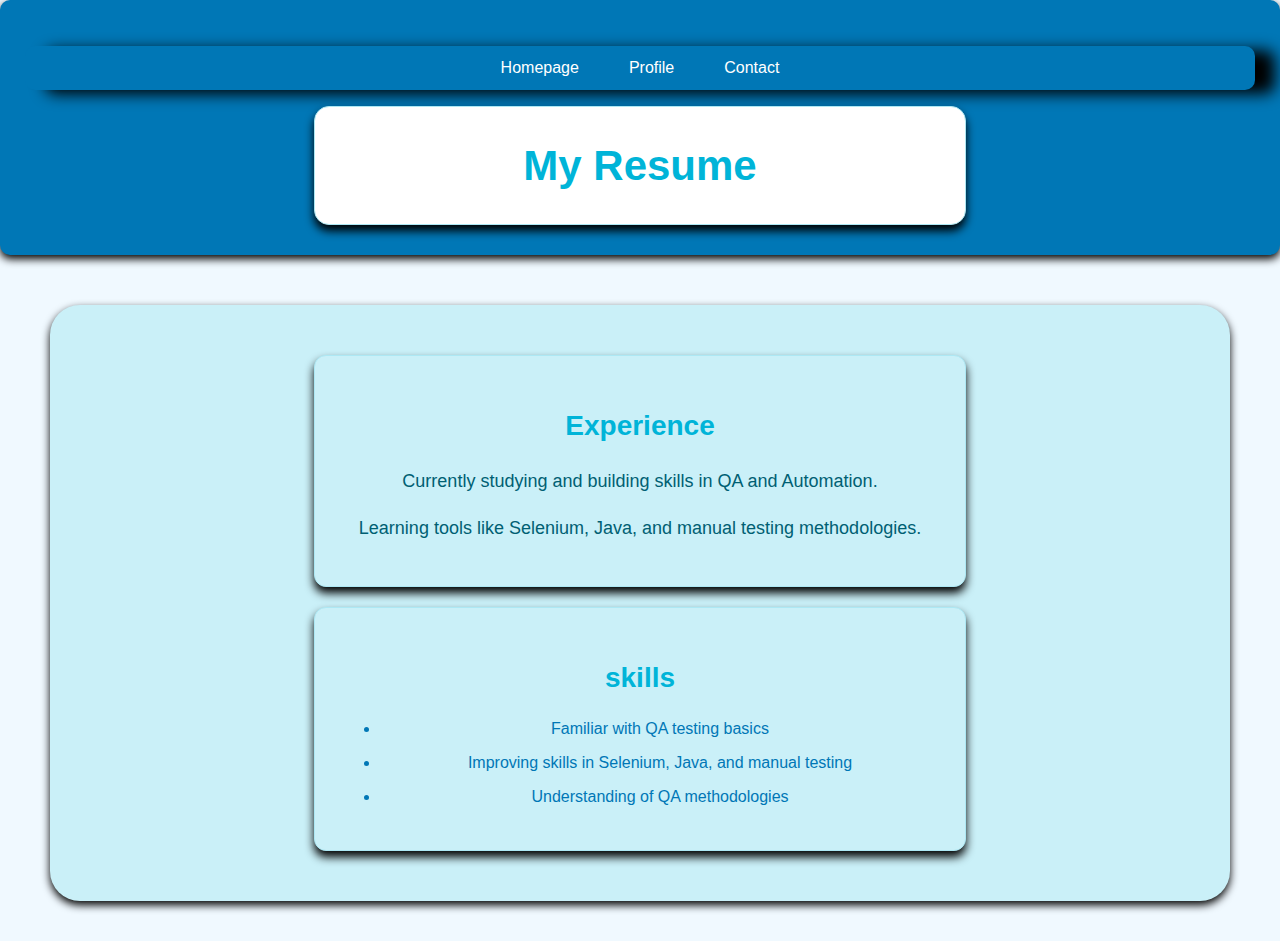
==== resume.html @ a932791f "Add files via upload" ====
<!DOCTYPE html>
<html lang="en">
<head>
<meta charset="UTF-8">
<meta name="viewport" content="width=device-width,initial-scale=1.0">
<title>Resume</title>
<link rel="stylesheet" href="styles.css">
</head>
<body>
<header>
<nav>
<ul>
<li><a href ="index.html">Homepage</a></li>
<li><a href ="profile.html">Profile</a></li>
<li><a href = "contact.html">Contact</a></li>

</ul>
</nav>
<h1>My Resume</h1>
</header>
<section>
<div class="card">
<h2>Experience</h2>
<p>Currently studying and building skills in QA and Automation.</p>
<p>Learning tools like Selenium, Java, and manual testing methodologies.</p>
</div>
<div class="card">
<h2 >skills</h2>
<ul>
<li>Familiar with QA testing basics</li>
<li>Improving skills in Selenium, Java, and manual testing</li>
<li>Understanding of QA methodologies</li>
</ul>
</div>
</section>
</body>
</html>
---- styles.css ----
:root {
	--primary-bg: #f0f9ff;
	--primary-text: #0077b6;
	--secondary-bg: #00b4d8;
	--hover-bg: #90e0ef;
	--card-bg: #caf0f8;
	--border-color: #ade8f4;
	--shadow-color: rgba(0, 0, 0, 30);
}

body{
	font-family: 'Poppins', sans-serif;
	line-height:1.6;
	margin: 0;
	padding: 0;
	background-color: var(--primary-bg);
	color: var(--primary-text);
}
nav ul{
	background: var(--primary-text);
	color: #fff;
	list-style: none;
	padding: 10px;
	display: flex;
	justify-content: center;
	border-radius: 10px;
	box-shadow: 20px 4px 15px var(--shadow-color);
}
nav ul li{
	margin: 0 15px;
}
nav ul li a {
	color: #fff;
	text-decoration: none;
	padding: 5px 10px;
	transition: color 0.3s ease;
}
nav ul li a:hover {
	color: var(--secondary-bg);
}
h1{
	font-size: 42px;
	margin-bottom: 15px;
	text-align: center;
	color: var(--secondary-bg);
}
p{
	font-size: 18px;
	text-align: center;
	color: #005f73;
}
header{
	background-color: var(--primary-text);
	color: #fff;
	padding: 30px 25px;
	text-align: center;
	margin-bottom: 30px;
	border-radius: 10px;
	box-shadow: 0 4px 8px var(--shadow-color);
}
section {
	margin: 50px;
	text-align: left;
	margin-bottom: 40px;
	padding: 30px;
	background-color: var(--card-bg);
	border-radius: 30px;
	box-shadow: 0 4px 8px var(--shadow-color);
}
.category-title{
	color: var(--primary-text);
	font-size: 24px;
	margin-bottom: 10px;
	border-bottom: 2px solid var(--secondary-bg);
	padding-bottom: 5px;
}
h2{
	font-size: 28px;
	color:var(--secondary-bg);
	margin-bottom: 5px;
}
li{
	margin-bottom: 10px;
	line-height: 1.5;
}
.card{
	background-color: var(--card-bg);
	color: var(--primary-text);
	border: 1px solid var(--border-color);
	border-radius: 12px;
	padding: 25px;
	margin: 20px auto;
	box-shadow: 0 6px 10px var(--shadow-color);
	max-width: 600px;
	text-align: center;
}
form{
	display: flex;
	max-width: 600px;
	margin: 0 auto;
	padding: 25px;
	flex-direction: column;
	gap: 20px;
	background-color: var(--card-bg);
	border: 1px solid var(--border-color);
	border-radius: 15px;
	box-shadow: 0 6px 10px var(--shadow-color);
}
form label{
	display: block;
	margin-bottom: 8px;
	font-weight: bold;
	font-size: 18px;
	color: var(--primary-text);
}
form input, form textarea {
	width: 100%;
	padding: 12px;
	font-size: 16px;
	border: 1px solid #ccc;
	border-radius: 8px;
	box-sizing: border-box;
	transition: border-color 0.3s ease;
}
form input:focus, form textarea:focus {
	border-color: var(--secondary-bg);
	outline: none;
}
form button{
	background-color: var(--secondary-bg);
	color: white;
	border: none;
	padding: 12px 25px;
	border-radius: 8px;
	font-size: 18px;
	cursor: pointer;
	transition: background-color 0.3s ease;
}
form button:hover{
	background-color: var(--hover-bg);
}
input , textarea,h1{
	display: flex;
	max-width: 600px;
	margin: 0 auto;
	padding: 25px;
	flex-direction: column;
	gap: 20px;
	background-color: white;
	border: 1px solid var(--border-color);
	border-radius: 15px;
	box-shadow: 0 6px 10px var(--shadow-color);
	}
img {
    max-width: 100%;  
    display: block;  
    margin: 20px auto; 
}
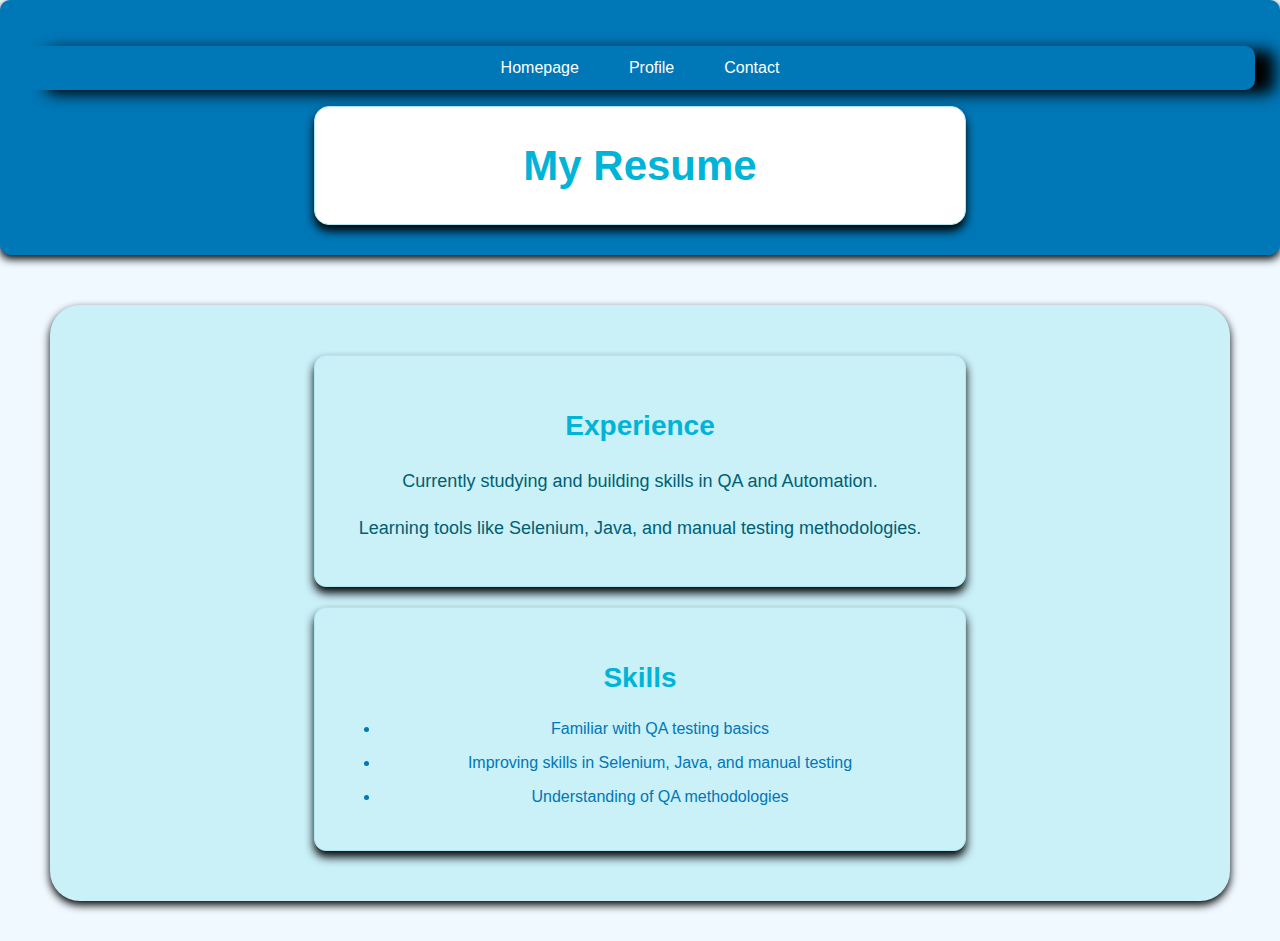
==== commit 34782adf: "Add files via upload" ====
--- a/resume.html
+++ b/resume.html
@@ -25,7 +25,7 @@
 <p>Learning tools like Selenium, Java, and manual testing methodologies.</p>
 </div>
 <div class="card">
-<h2 >skills</h2>
+<h2 >Skills</h2>
 <ul>
 <li>Familiar with QA testing basics</li>
 <li>Improving skills in Selenium, Java, and manual testing</li>
